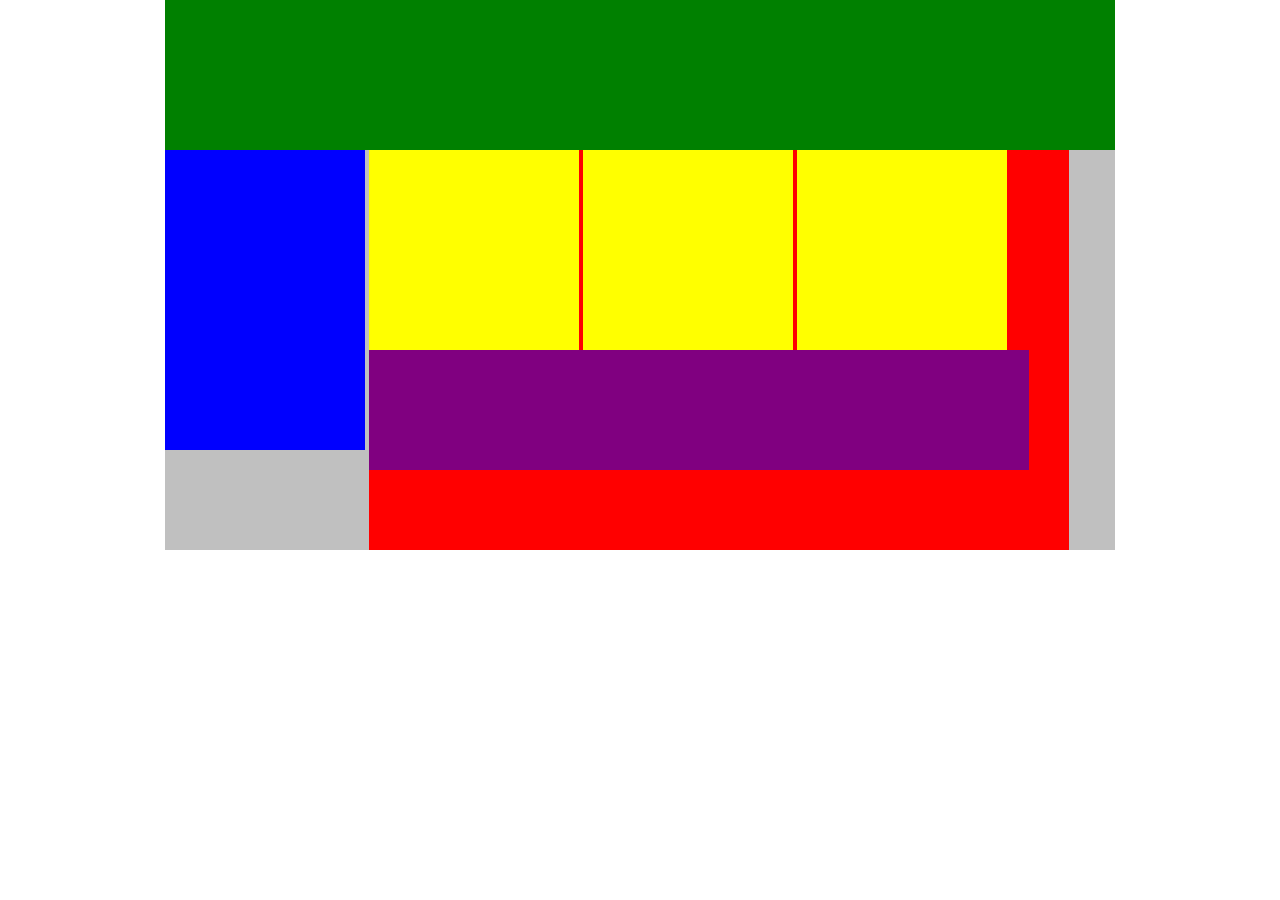
==== plottingBlocks/index.html @ 53febbdb "first commit" ====
<!DOCTYPE html>
<html lang="en">
   <head>
      <title>Position Practice</title>
      <link rel="stylesheet" type="text/css" href="style.css">
   </head>
   <body>
       <div id="wrapper">
         <div id="header"></div>
         <div class="adjacent" id="navigation"></div>
         <div class="adjacent" id="main_content">
            <div class="subcontents adjacent"></div>
            <div class="subcontents adjacent"></div>
            <div class="subcontents adjacent"></div>
            <div id="advertisement"></div>
         </div>
      </div><!-- end of wrapper -->
   </body>
</html>
---- plottingBlocks/style.css ----
/*CSS reset settings here*/
*{
    margin: 0px;
    padding: 0px;
   }
   #wrapper{
    width: 950px;
    background-color: silver;
    margin: 0px auto;
   }
   #header{
    min-height: 150px;
    background-color: green;
   }
   #navigation{
    min-height: 300px;
    width: 200px;
    background-color: blue;
   }
   #main_content{
    min-height: 400px;
    width: 700px;
    background-color: red;
   }
   .subcontents{
    min-height: 200px;
    width: 210px;
    background-color: yellow;
   }
   #advertisement{
    min-height: 120px;
    width: 660px;
    background-color: purple;
   }
.adjacent {
    display: inline-block;
    vertical-align: top;
}
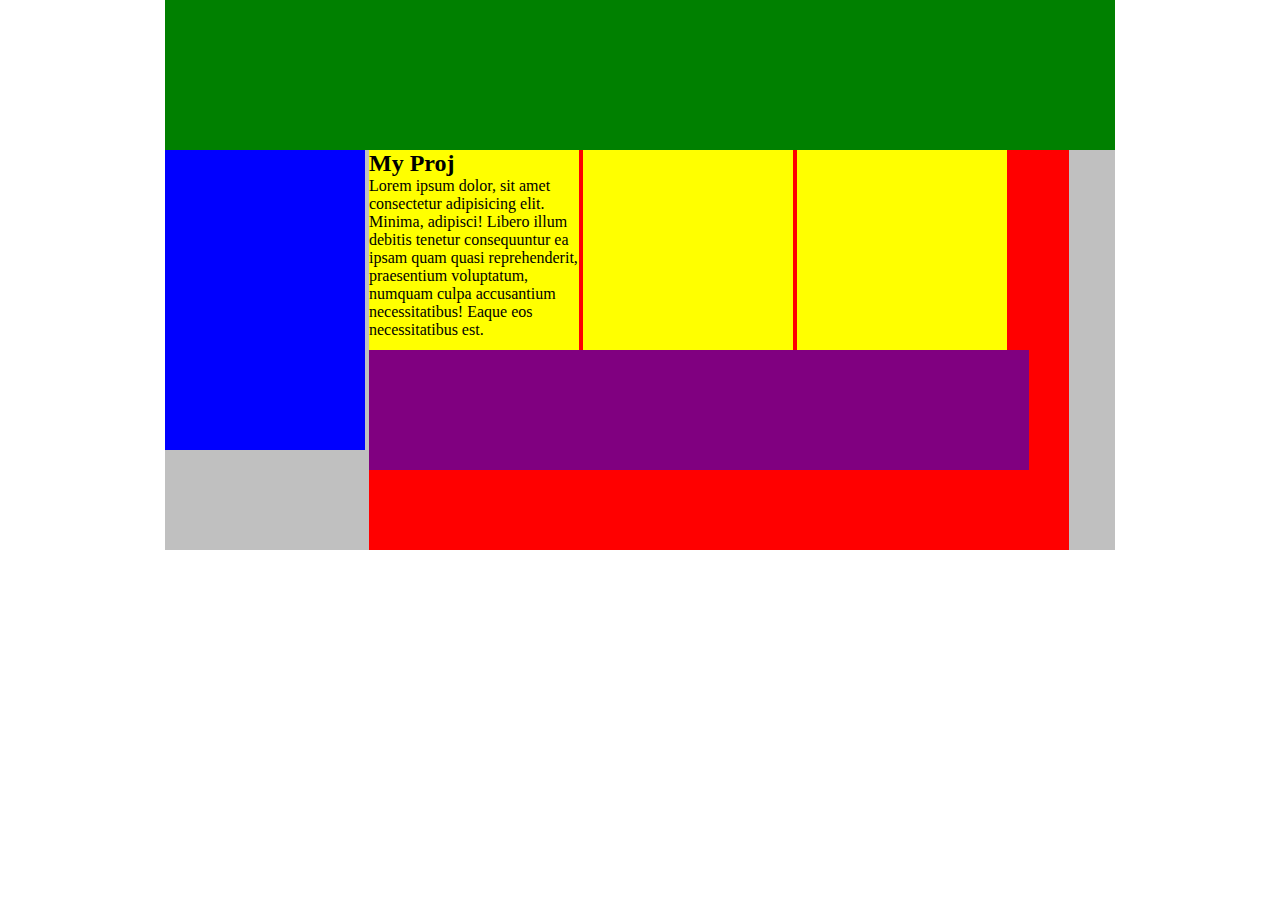
==== commit d9b69478: "portfolio and other stuff" ====
--- a/plottingBlocks/index.html
+++ b/plottingBlocks/index.html
@@ -9,7 +9,10 @@
          <div id="header"></div>
          <div class="adjacent" id="navigation"></div>
          <div class="adjacent" id="main_content">
-            <div class="subcontents adjacent"></div>
+            <div class="subcontents adjacent">
+               <h2>My Proj</h2>
+               <p>Lorem ipsum dolor, sit amet consectetur adipisicing elit. Minima, adipisci! Libero illum debitis tenetur consequuntur ea ipsam quam quasi reprehenderit, praesentium voluptatum, numquam culpa accusantium necessitatibus! Eaque eos necessitatibus est.</p>
+            </div>
             <div class="subcontents adjacent"></div>
             <div class="subcontents adjacent"></div>
             <div id="advertisement"></div>
